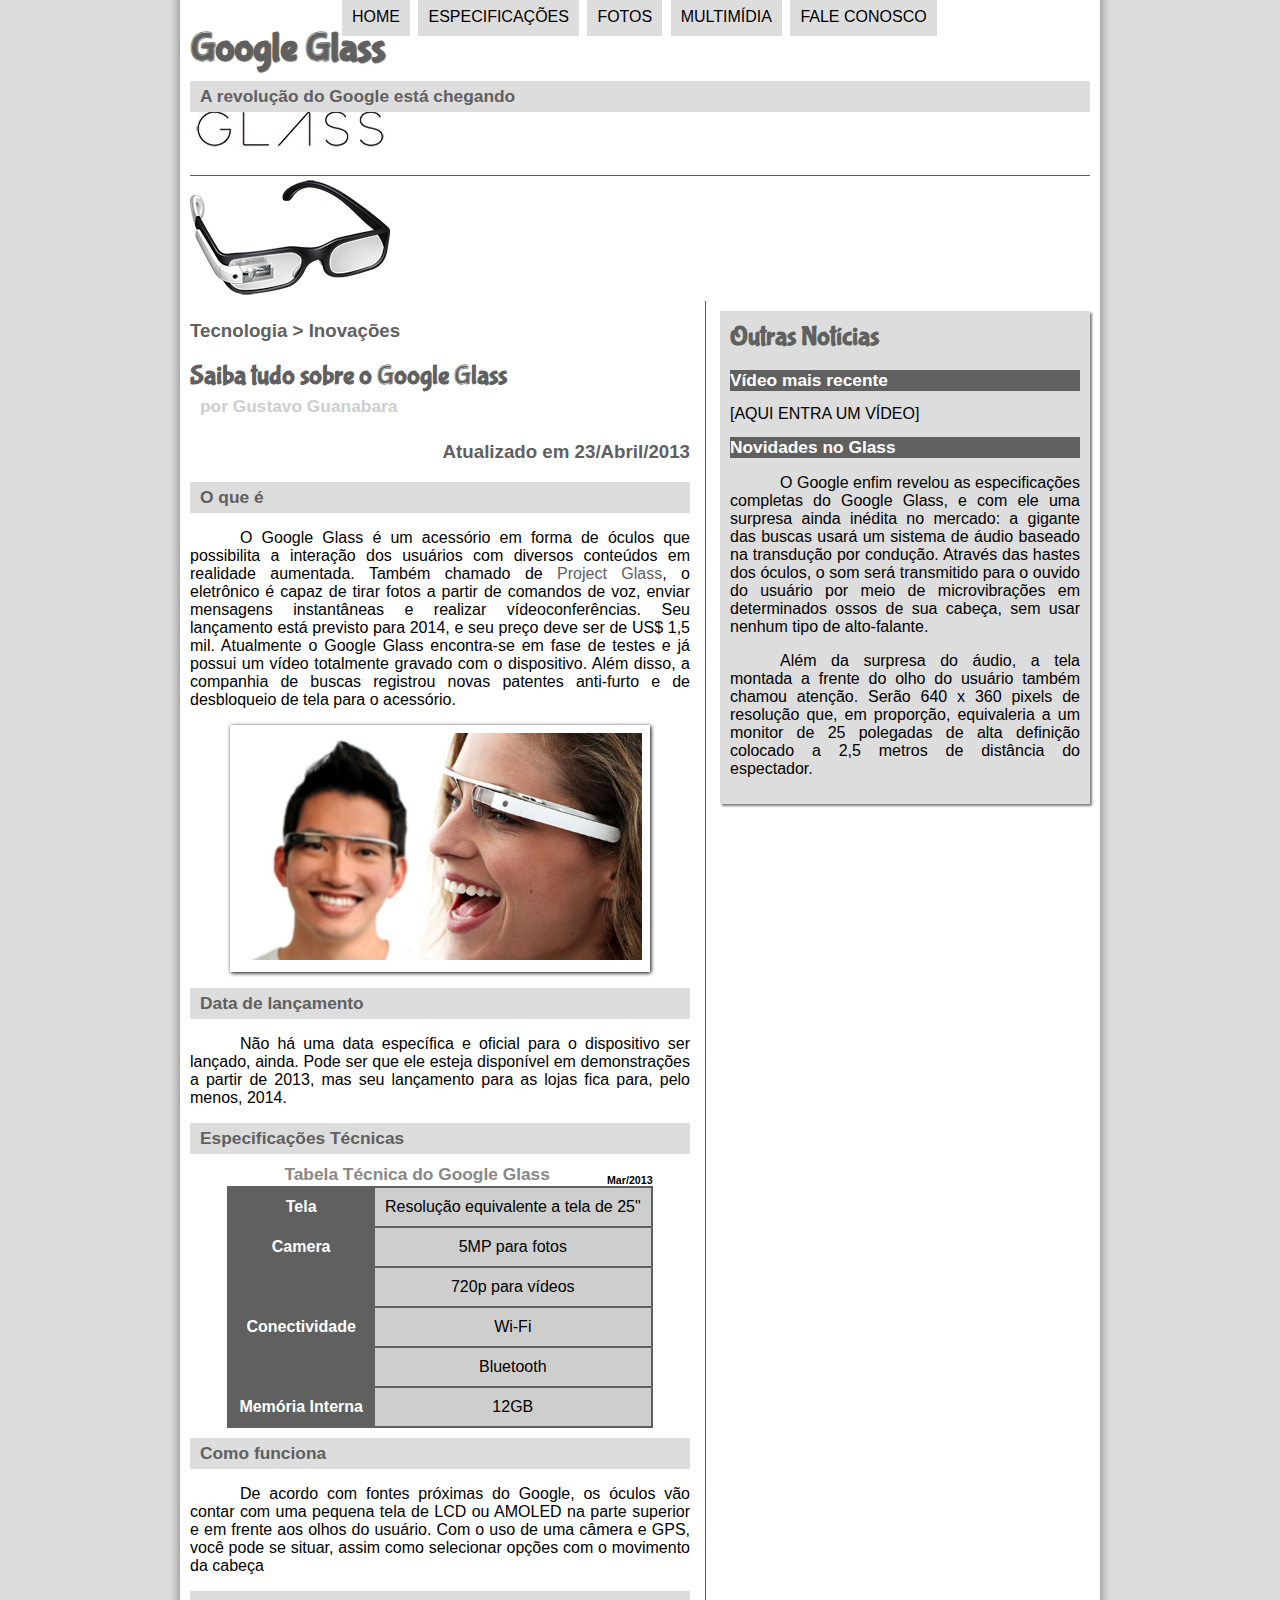
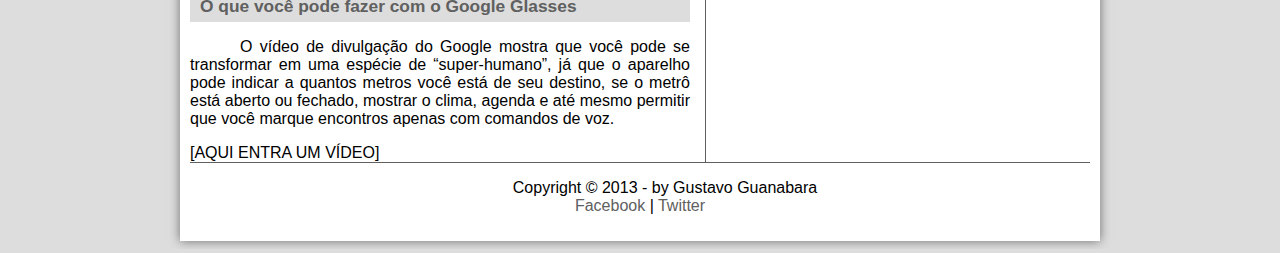
==== index.html @ 0d668037 "projeto ggogle glass html5/css3 'guanabara'" ====
<!DOCTYPE html>
<html land="pt-br">

<head>
    <meta charset="UTF-8"/>
    <title>Tudo sobre Google Glass</title>
    <link rel="stylesheet" href="_css/estilo.css"/>
</head>

<body>
<div id="interface">

    <article id="noticia-principal">
    <header id="cabecalho">
    <hgroup>
    <h1>Google Glass</h1>
    <h2>A revolução do Google está chegando</h2>
    </hgroup>
    </article>

    <img id="icone" src="_imagens/glass-oculos-preto-peq.png">
    <nav id="menu">
    <h1>Menu Principal</h1>
    <ul>
        <li><a href="index.html">Home</a></li>
        <li><a href="specs.html">Especificações</a></li>
        <li><a href="fotos.html">Fotos</a></li>
        <li><a href="multimidia.html">Multimídia</a></li>
        <li><a href="fale-conosco.html">Fale conosco</a></li>
    </ul>
    </nav>
    </header>

<section id="corpo">

<article id="noticia-principal">
    <header id="cabecalho-artigo">
<hgroup>
<h3>Tecnologia > Inovações</h3>
<h1>Saiba tudo sobre o Google Glass</h1>
<h2>por Gustavo Guanabara</h2>
<h3 class="direita">Atualizado em 23/Abril/2013</h3>
</hgroup>
</header>

<h2>O que é</h2>
<p>O Google Glass é um acessório em forma de óculos que possibilita a interação dos usuários com diversos conteúdos em realidade aumentada. Também chamado de <a href="https://www.google.com/glass/start/" target="_blank">Project Glass</a>, o eletrônico é capaz de tirar fotos a partir de comandos de voz, enviar mensagens instantâneas e realizar vídeo&shy;confe&shy;rências. Seu lançamento está previsto para 2014, e seu preço deve ser de US$ 1,5 mil. Atualmente o Google Glass encontra-se em fase de testes e já possui um vídeo totalmente gravado com o dispositivo. Além disso, a companhia de buscas registrou novas patentes anti-furto e de desbloqueio de tela para o acessório.</p>

<figure class="foto-legenda">
    <img src="_imagens/glass-quadro-homem-mulher.jpg"/>
    <figcaption>
        <h3>Google Glass</h3>
        <p>Uma nova maneira de ver o mundo</p>
    </figcaption>
</figure>

<h2>Data de lançamento</h2>
<p>Não há uma data específica e oficial para o dispositivo ser lançado, ainda. Pode ser que ele esteja disponível em demonstrações a partir de 2013, mas seu lançamento para as lojas fica para, pelo menos, 2014.</p>

<h2>Especificações Técnicas</h2>
<table id="tabelaspec">
<caption>Tabela Técnica do Google Glass <span>Mar/2013</span></caption>

<tr><td class="ce">Tela</td><td class="cd">Resolução equivalente a tela de 25"</td></tr>
<tr><td rowspan="2" class="ce">Camera</td><td class="cd">5MP para fotos</td></tr><tr><td class="cd">720p para vídeos</td></tr>
<tr><td rowspan="2" class="ce">Conectividade</td><td class="cd">Wi-Fi</td></tr><tr><td class="cd">Bluetooth</td></tr>
<tr><td class="ce">Memória Interna</td><td class="cd">12GB</td></tr>
</table>

<h2>Como funciona</h2>
<p>De acordo com fontes próximas do Google, os óculos vão contar com uma pequena tela de LCD ou AMOLED na parte superior e em frente aos olhos do usuário. Com o uso de uma câmera e GPS, você pode se situar, assim como selecionar opções com o movimento da cabeça</p>

<h2>O que você pode fazer com o Google Glasses</h2>
<p>O vídeo de divulgação do Google mostra que você pode se transformar em uma espécie de “super-<wbr/>humano”, já que o aparelho pode indicar a quantos metros você está de seu destino, se o metrô está aberto ou fechado, mostrar o clima, agenda e até mesmo permitir que você marque encontros apenas com comandos de voz.</p>

[AQUI ENTRA UM VÍDEO]
</article>
</section>
<aside id="lateral">
<h1>Outras Notícias</h1>
<h2>Vídeo mais recente</h2>

[AQUI ENTRA UM VÍDEO]

<h2>Novidades no Glass</h2>
<p>O Google enfim revelou as especificações completas do Google Glass, e com ele uma surpresa ainda inédita no mercado: a gigante das buscas usará um sistema de áudio baseado na transdução por condução. Através das hastes dos óculos, o som será transmitido para o ouvido do usuário por meio de microvibrações em determinados ossos de sua cabeça, sem usar nenhum tipo de alto-falante.</p>

<p>Além da surpresa do áudio, a tela montada a frente do olho do usuário também chamou atenção. Serão 640 x 360 pixels de resolução que, em proporção, equivaleria a um monitor de 25 polegadas de alta definição colocado a 2,5 metros de distância do espectador.</p>
</aside>
<footer id="rodape">
<p>Copyright &copy; 2013 - by Gustavo Guanabara <br/>
<a href="http://facebook.com/cursosemvideo" target="blank">Facebook</a> 
| <a href="http://twitter.com/cursosemvideo/" target="_blank">Twitter</a></p>
</footer>
</div>
</body>

</html>
---- _css/estilo.css ----
@charset "UTF-8";
@font-face {
    font-family: 'FonteLogo';
    src: url("../_fonts/bubblegum-sans-regular.otf")
}

body {
    font-family: arial,sans-serif;
    background-color: #dddddd;
    color: rgba(0,0,0,1);
}

div#interface {
    width:900px;
    background-color: #ffffff;
    margin: -20px auto 0px auto;
    box-shadow: 0px 0px 10px rgba(0,0,0,.5);
    padding: 10px;
}

p {
    text-align: justify;
    text-indent: 50px;
}

a {
    color: #606060;
    text-decoration: none;
}

a:hover {
    text-decoration: underline;
}

header#cabecalho img#icone {
    position: absolute;
    left: 780px;
    top: 70px;
}

header#cabecalho {
    border-bottom: 1px #606060 solid;
    height: 150px;
    background: url("../_imagens/glass-logo-peq.jpg") no-repeat 0px 80px;
}

header#cabecalho h1 {
    font-family: 'FonteLogo', sans-serif;
    font-size: 30pt;
    color: #606060;
    text-shadow: 1px 1px 1px rgba(0,0,0,.6);
    padding: 0px;
    margin-bottom: 0px;
}

header#cabecalho h2 {
    font-family: arial, sans-serif;
    font-size:15pt;
    color: #888888;
    padding: 0px;  
    margin-top: 0px;
}

figure.foto-legenda {
    position: relative;
    border:8px solid white;
    box-shadow: 1px 1px 4px black;
}

figure.foto-legenda img {
    width: 100%;
    height: 100%;
}

figure.foto-legenda figcaption {
    opacity: 0;
    position: absolute;
    top: 0px;
    background-color: rgba(0,0,0,.4);
    color: white;
    width: 100%;
    height: 100%;
    padding: 10px;
    box-sizing: border-box;
    transition: opacity 1s;
}

figure.foto-legenda:hover figcaption {
    opacity: 1;
}
nav#menu {
    display: block;
}
nav#menu ul {
    list-style: none;
    text-transform: uppercase;
    position: absolute;
    top: -20px;
    left: 300px;
}
nav#menu li {
    display: inline-block;
    background-color: #dddddd;
    padding: 10px;
    margin: 2px;
    transition: background-color 1s;
}
nav#menu li:hover {
    background-color: #606060 ;
}
nav#menu h1 {
    display: none;
}
nav#menu a {
    color: #000000;
    text-decoration: none;
}
nav#menu a:hover {
    color: #ffffff;
    text-decoration: underline;
}

section#corpo {
    display: block;
    width: 500px;
    float: left;
    border-right: 1px solid #606060;
    padding-right: 15px;
}

article#noticia-principal h2 {
    font-size: 13pt;
    color: #606060;
    background-color: #dddddd;
    padding: 5px 0px 5px 10px;
    margin: 10px 0px 10px 0px;
}

header#cabecalho-artigo h1 {
    font-family: 'FonteLogo', sans-serif;
    font-size: 20pt;
    color: #606060;
    margin-bottom: 0pt;
    margin-top: 0pt;
}

.direita {
    text-align: right;
}

header#cabecalho-artigo h2 {
    font-size: 13pt;
    color: #cecece;
    background-color: #ffffff;
    margin: 0px;
}


header#cabecalho-artigo h3 {
    font-size: 12p;
    color: #606060;
}

table#tabelaspec {
    border: 1px solid #606060;
    border-spacing: 0px;
    margin-left: auto;
    margin-right: auto;
}

table#tabelaspec td {
    border: 1px solid #606060;
    padding: 10px;
    text-align: center;
    vertical-align: middle;
}

table#tabelaspec td.ce {
    color: #ffffff;
    background-color: #606060;
    vertical-align: top;
    font-weight: bold;
}

table#tabelaspec td.cd {
    background-color: #cecece;
}

table#tabelaspec caption{
    color: #888888;
    font-size: 13pt;
    font-weight: bolder;
}

table#tabelaspec caption span {
    display: block;
    float: right;
    color: #000000;
    font-size: 8pt;
    margin-top: 10px;
}

aside#lateral {
    display: block;
    width: 350px;
    float: right;
    background-color: #dddddd;
    padding: 10px;
    margin-top: 10px;
    box-shadow: 2px 2px 2px rgba(0,0,0,.5);
}

aside#lateral h1 {
    font-family: 'FonteLogo', sans-serif;
    font-size: 20pt;
    color: #606060;
    margin-top: 0px;
}

aside#lateral h2 {
    background-color: #606060;
    font-size: 13pt;
    color: #ffffff;
}

footer#rodape {
    clear: both;
    border-top: 1px solid #606060;
}
footer#rodape p {
    text-align: center;
}
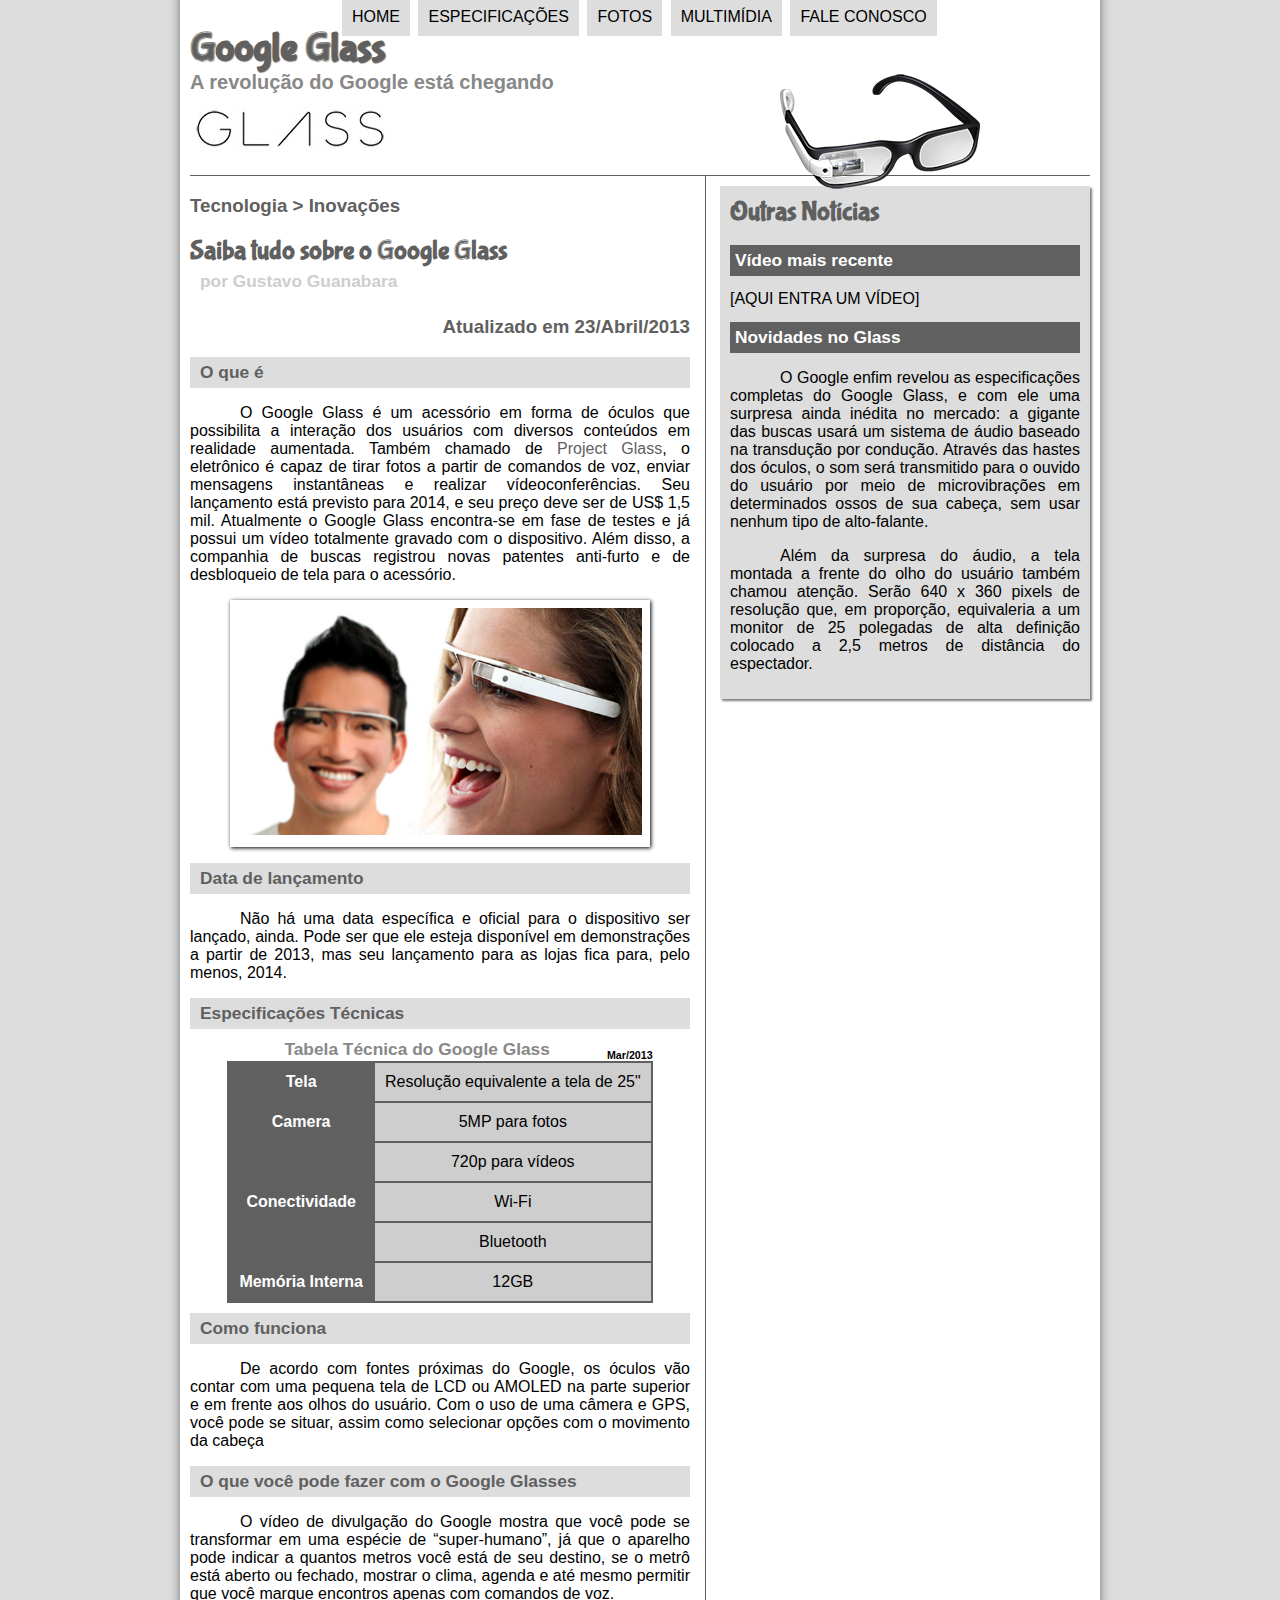
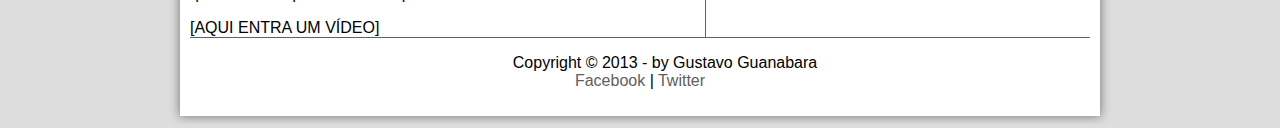
==== commit c6a23b24: "correção posição icone" ====
--- a/index.html
+++ b/index.html
@@ -1,28 +1,31 @@
 <!DOCTYPE html>
-<html land="pt-br">
+<html lang="pt-br">
 
 <head>
     <meta charset="UTF-8"/>
     <title>Tudo sobre Google Glass</title>
     <link rel="stylesheet" href="_css/estilo.css"/>
 </head>
-
+<script>
+    function mudafoto (foto)
+    {
+        document.getElementById("icone").src = foto;
+    }
+</script>
 <body>
 <div id="interface">
 
-    <article id="noticia-principal">
     <header id="cabecalho">
     <hgroup>
     <h1>Google Glass</h1>
     <h2>A revolução do Google está chegando</h2>
     </hgroup>
-    </article>
 
     <img id="icone" src="_imagens/glass-oculos-preto-peq.png">
     <nav id="menu">
     <h1>Menu Principal</h1>
     <ul>
-        <li><a href="index.html">Home</a></li>
+        <li onmouseover="mudafoto('_imagens/home.png')"><a href="index.html">Home</a></li>
         <li><a href="specs.html">Especificações</a></li>
         <li><a href="fotos.html">Fotos</a></li>
         <li><a href="multimidia.html">Multimídia</a></li>
--- a/_css/estilo.css
+++ b/_css/estilo.css
@@ -31,12 +31,6 @@
 
 a:hover {
     text-decoration: underline;
-}
-
-header#cabecalho img#icone {
-    position: absolute;
-    left: 780px;
-    top: 70px;
 }
 
 header#cabecalho {
@@ -86,6 +80,12 @@
     transition: opacity 1s;
 }
 
+header#cabecalho img#icone {
+    position: absolute;
+    left: 780px;
+    top: 70px;
+}
+
 figure.foto-legenda:hover figcaption {
     opacity: 1;
 }
@@ -141,8 +141,8 @@
     font-family: 'FonteLogo', sans-serif;
     font-size: 20pt;
     color: #606060;
-    margin-bottom: 0pt;
-    margin-top: 0pt;
+    margin-bottom: 0px;
+    margin-top: 0px;
 }
 
 .direita {
@@ -222,6 +222,7 @@
     background-color: #606060;
     font-size: 13pt;
     color: #ffffff;
+    padding: 5px;
 }
 
 footer#rodape {
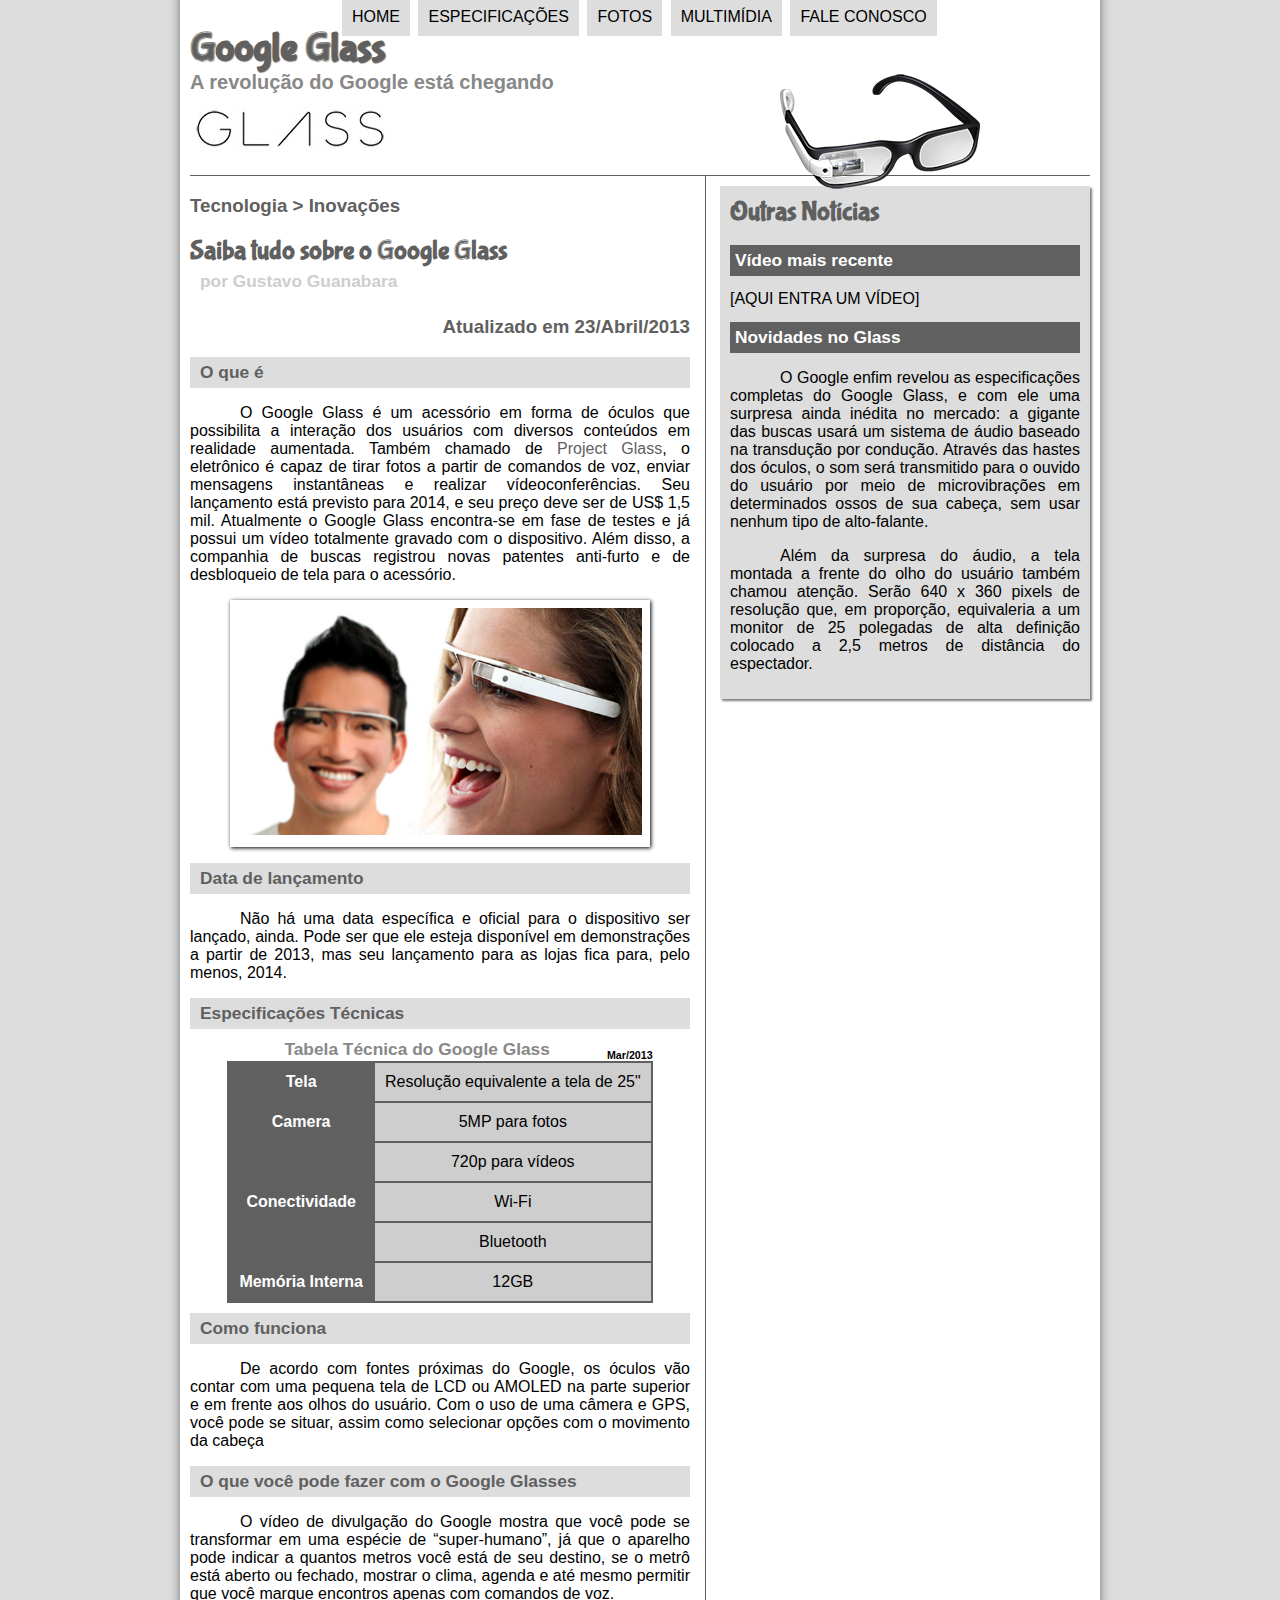
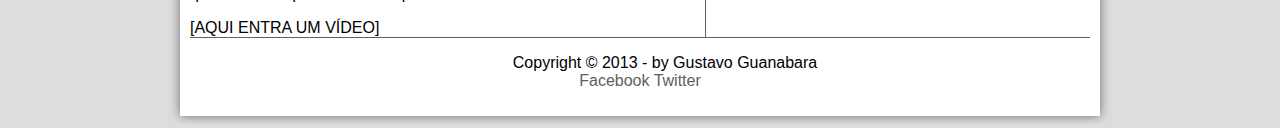
==== commit 40f06668: "finalização da fotos e album" ====
--- a/index.html
+++ b/index.html
@@ -6,12 +6,7 @@
     <title>Tudo sobre Google Glass</title>
     <link rel="stylesheet" href="_css/estilo.css"/>
 </head>
-<script>
-    function mudafoto (foto)
-    {
-        document.getElementById("icone").src = foto;
-    }
-</script>
+<script language="javascript" src="_javascript/funcoes.js"></script>
 <body>
 <div id="interface">
 
@@ -25,17 +20,16 @@
     <nav id="menu">
     <h1>Menu Principal</h1>
     <ul>
-        <li onmouseover="mudafoto('_imagens/home.png')"><a href="index.html">Home</a></li>
-        <li><a href="specs.html">Especificações</a></li>
-        <li><a href="fotos.html">Fotos</a></li>
-        <li><a href="multimidia.html">Multimídia</a></li>
-        <li><a href="fale-conosco.html">Fale conosco</a></li>
+        <li onmouseover="mudafoto('_imagens/home.png')" onmouseout="mudafoto('_imagens/glass-oculos-preto-peq.png')"><a href="index.html">Home</a></li>
+        <li onmouseover="mudafoto('_imagens/especificacoes.png')" onmouseout="mudafoto('_imagens/glass-oculos-preto-peq.png')"><a href="specs.html">Especificações</a></li>
+        <li onmouseover="mudafoto('_imagens/fotos.png')" onmouseout="mudafoto('_imagens/glass-oculos-preto-peq.png')"><a href="fotos.html">Fotos</a></li>
+        <li onmouseover="mudafoto('_imagens/multimidia.png')" onmouseout="mudafoto('_imagens/glass-oculos-preto-peq.png')"><a href="multimidia.html">Multimídia</a></li>
+        <li onmouseover="mudafoto('_imagens/contato.png')" onmouseout="mudafoto('_imagens/glass-oculos-preto-peq.png')"><a href="fale-conosco.html">Fale conosco</a></li>
     </ul>
     </nav>
     </header>
 
 <section id="corpo">
-
 <article id="noticia-principal">
     <header id="cabecalho-artigo">
 <hgroup>
@@ -90,12 +84,11 @@
 
 <p>Além da surpresa do áudio, a tela montada a frente do olho do usuário também chamou atenção. Serão 640 x 360 pixels de resolução que, em proporção, equivaleria a um monitor de 25 polegadas de alta definição colocado a 2,5 metros de distância do espectador.</p>
 </aside>
-<footer id="rodape">
-<p>Copyright &copy; 2013 - by Gustavo Guanabara <br/>
-<a href="http://facebook.com/cursosemvideo" target="blank">Facebook</a> 
-| <a href="http://twitter.com/cursosemvideo/" target="_blank">Twitter</a></p>
-</footer>
+    <footer id="rodape">
+        <p>Copyright &copy; 2013 - by Gustavo Guanabara <br/>
+            <a href="http://facebook.com/cursosemvideo" target="blank">Facebook</a> 
+            <a href="http://twitter.com/cursosemvideo/" target="_blank">Twitter</a></p>
+    </footer>
 </div>
 </body>
-
 </html>